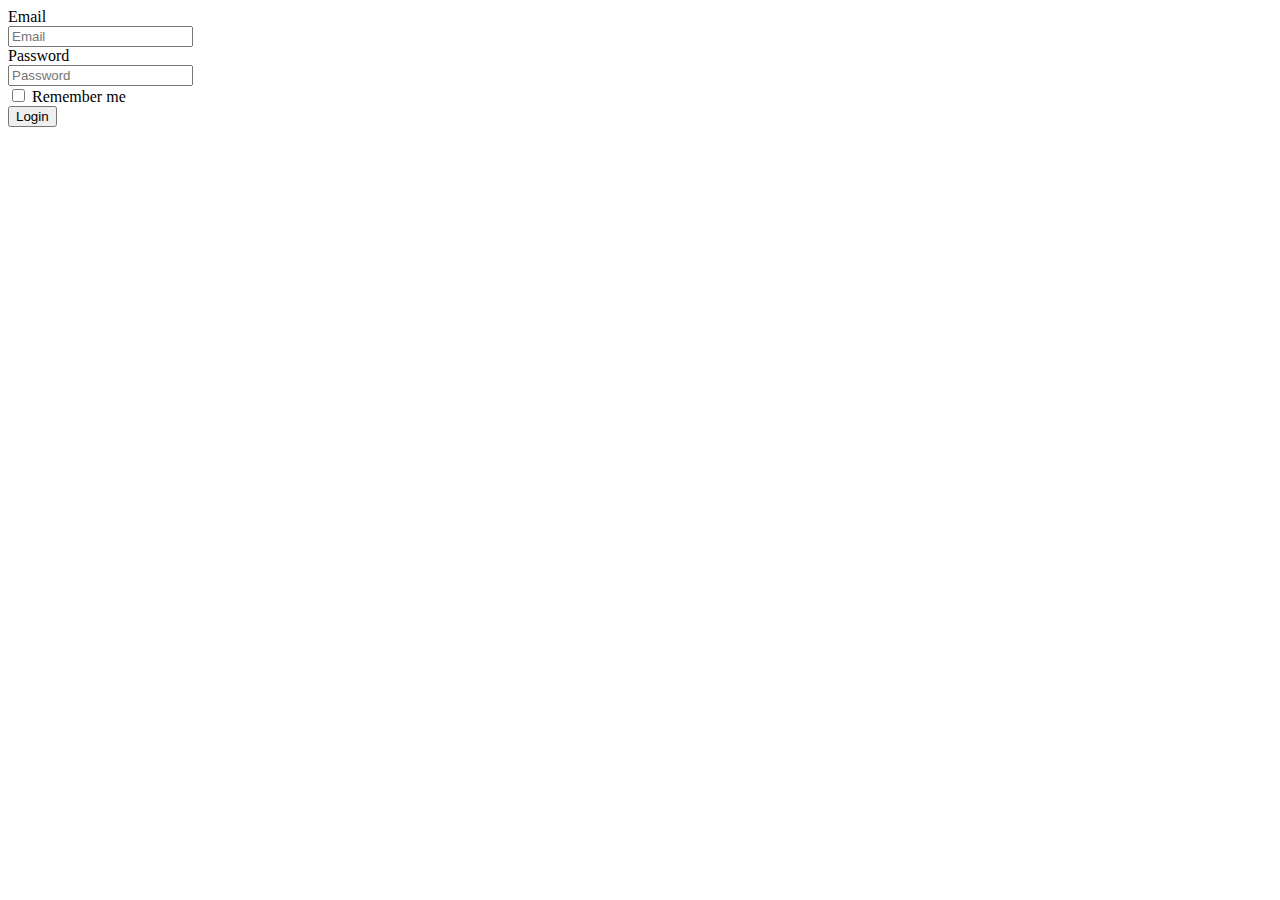
==== web/index.html @ 55010c56 "website codes" ====
<html>
<head>
	<title></title>
	<link rel="stylesheet" type="text/css" href="bootstrap-3.3.7-dist/css/bootstrap.min.css">
	<script type="text/javascript" src="bootstrap-3.3.7-dist/js/bootstrap.min.js"></script>
</head>
<body>
   
    </form>



    <form class="form-horizontal">

        <div class="form-group">

            <label for="inputEmail" class="control-label col-xs-2">Email</label>

            <div class="col-xs-10">

                <input type="email" class="form-control" id="inputEmail" placeholder="Email">

            </div>

        </div>

        <div class="form-group">

            <label for="inputPassword" class="control-label col-xs-2">Password</label>

            <div class="col-xs-10">

                <input type="password" class="form-control" id="inputPassword" placeholder="Password">

            </div>

        </div>

        <div class="form-group">

            <div class="col-xs-offset-2 col-xs-10">

                <div class="checkbox">

                    <label><input type="checkbox"> Remember me</label>

                </div>

            </div>

        </div>

        <div class="form-group">

            <div class="col-xs-offset-2 col-xs-10">

                <button type="submit" class="btn btn-primary">Login</button>

            </div>

        </div>

    </form>


</body>
</html>
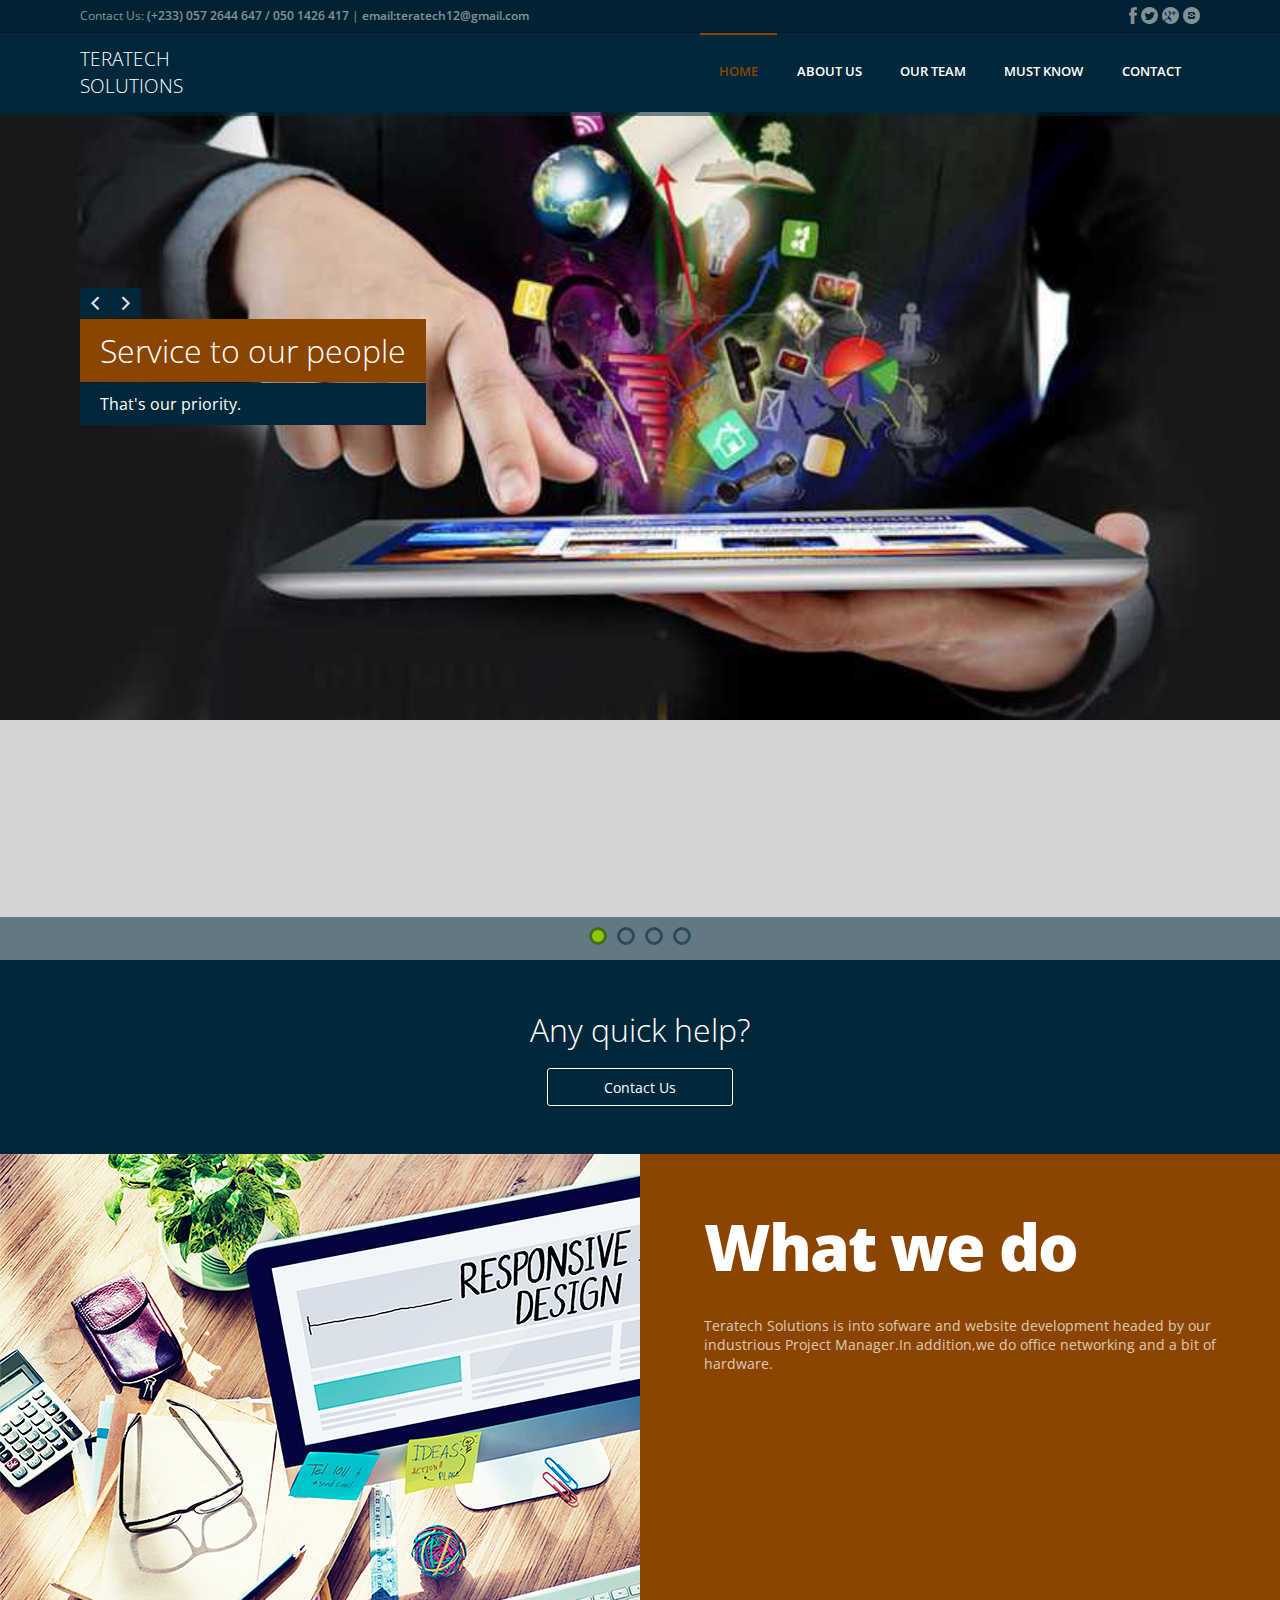
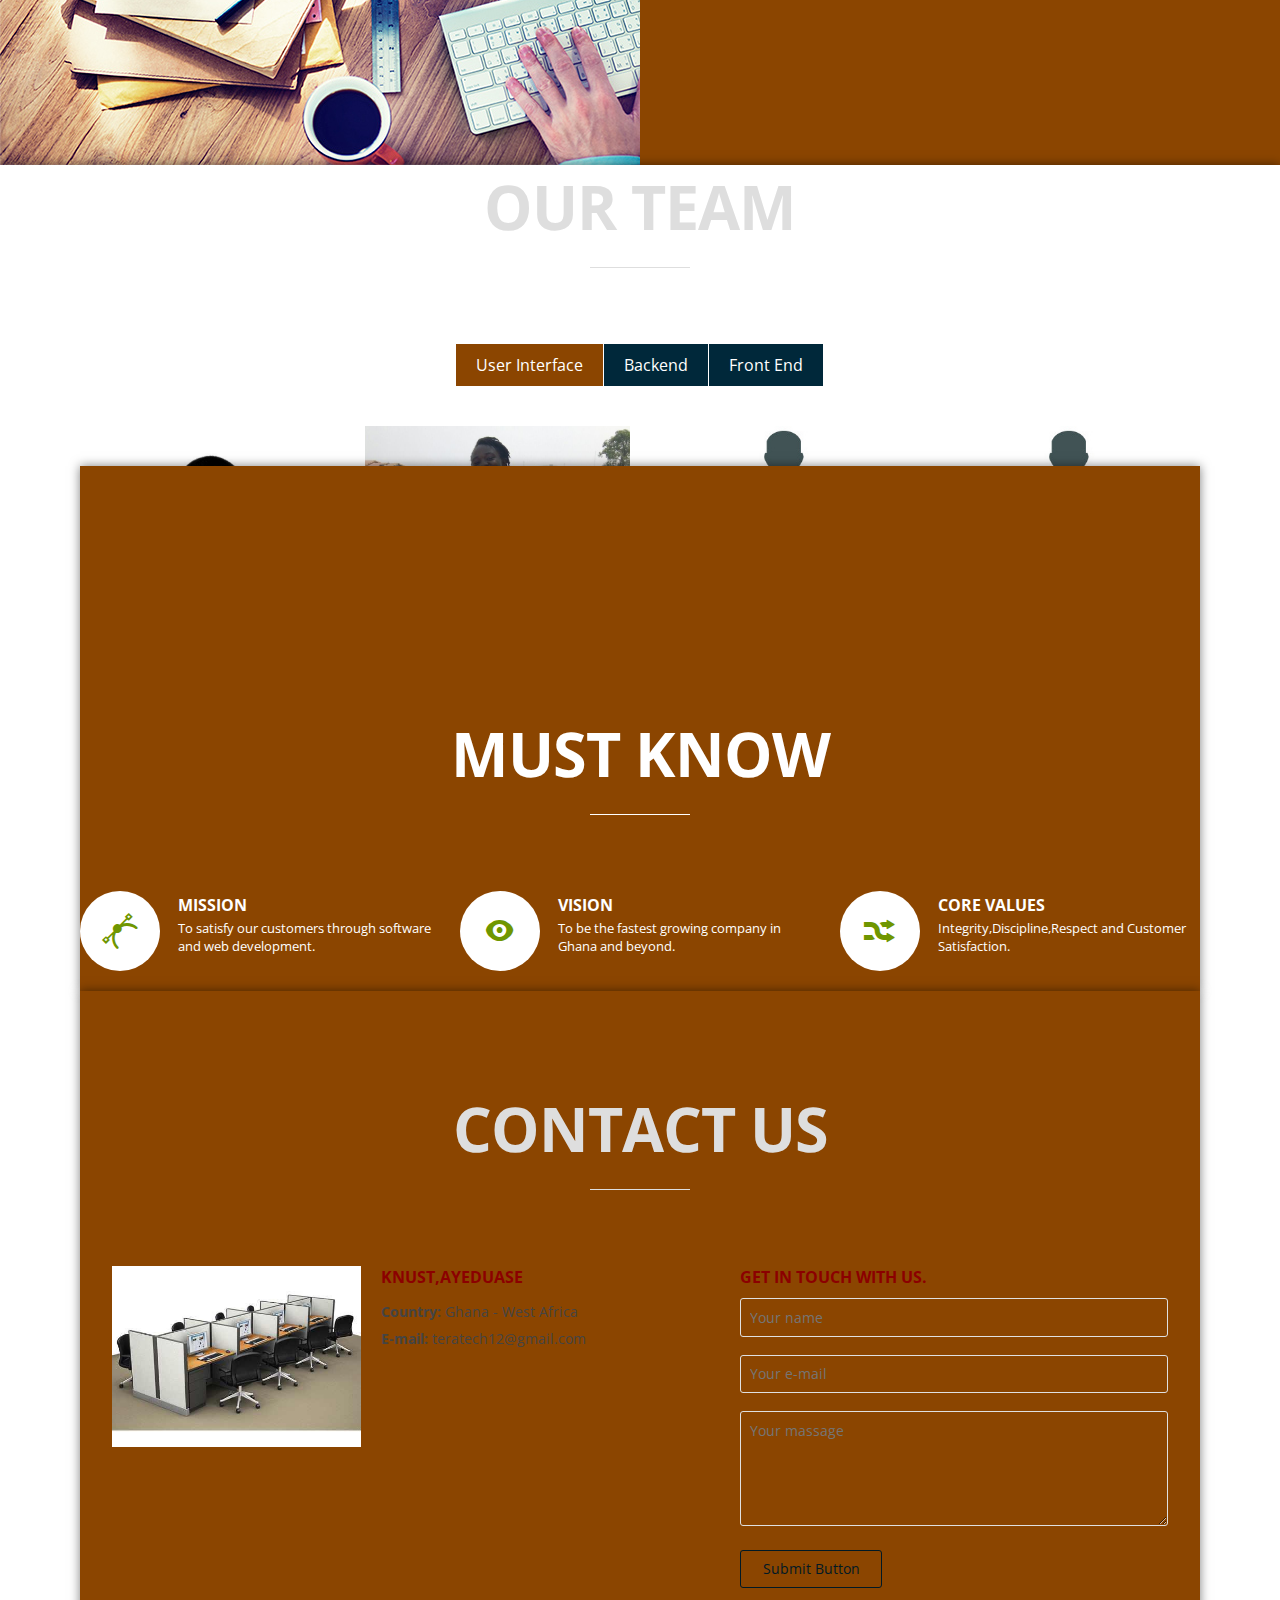
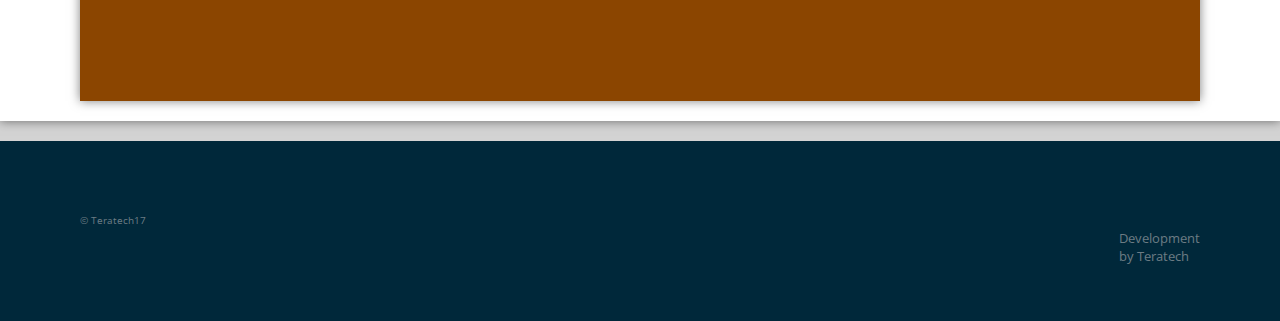
==== commit 912330ed: "website update" ====
--- a/web/index.html
+++ b/web/index.html
@@ -1,67 +1,317 @@
-<html>
-<head>
-	<title></title>
-	<link rel="stylesheet" type="text/css" href="bootstrap-3.3.7-dist/css/bootstrap.min.css">
-	<script type="text/javascript" src="bootstrap-3.3.7-dist/js/bootstrap.min.js"></script>
-</head>
-<body>
-   
-    </form>
+<!DOCTYPE html>
+<html lang="en-US">
+   <head>
+      <meta charset="UTF-8">
+      <meta name="viewport" content="width=device-width" />
+      <title>teratechsolutions</title>
+      <link rel="stylesheet" href="css/components.css">
+      <link rel="stylesheet" href="css/responsee.css">
+      <link rel="stylesheet" href="owl-carousel/owl.carousel.css">
+      <link rel="stylesheet" href="owl-carousel/owl.theme.css">
+      <!-- CUSTOM STYLE -->
+      <link rel="stylesheet" href="css/template-style.css">
+      <link href='http://fonts.googleapis.com/css?family=Open+Sans:400,300,600,700,800&subset=latin,latin-ext' rel='stylesheet' type='text/css'>
+      <script type="text/javascript" src="js/jquery-1.8.3.min.js"></script>
+      <script type="text/javascript" src="js/jquery-ui.min.js"></script>    
+      <script type="text/javascript" src="js/modernizr.js"></script>
+      <script type="text/javascript" src="js/responsee.js"></script>
+      <script type="text/javascript" src="js/template-scripts.js"></script> 
+                 
+      <!--[if lt IE 9]>
+	      <script src="http://html5shiv.googlecode.com/svn/trunk/html5.js"></script>
+        <script src="http://css3-mediaqueries-js.googlecode.com/svn/trunk/css3-mediaqueries.js"></script>
+      <![endif]-->
+   </head>
+   <body class="size-1140">
+      <!-- TOP NAV WITH LOGO -->
+      <header>
+         <div id="topbar">
+            <div class="line">
+               <div class="s-12 m-6 l-6">
+                  <p>Contact Us: <strong>(+233) 057 2644 647 / 050 1426 417</strong> | <strong>email:teratech12@gmail.com</strong></p>
+               </div>
+               <div class="s-12 m-6 l-6">
+                  <div class="social right">
+                     <a href="https://www.facebook.com/teratechengineers"><i class="icon-facebook"></i></a> <a><i class="icon-twitter_circle"></i></a> <a><i class="icon-google_plus_circle"></i></a> <a><i class="icon-instagram_circle"></i></a>
+                  </div>
 
-
-
-    <form class="form-horizontal">
-
-        <div class="form-group">
-
-            <label for="inputEmail" class="control-label col-xs-2">Email</label>
-
-            <div class="col-xs-10">
-
-                <input type="email" class="form-control" id="inputEmail" placeholder="Email">
-
-            </div>
-
-        </div>
-
-        <div class="form-group">
-
-            <label for="inputPassword" class="control-label col-xs-2">Password</label>
-
-            <div class="col-xs-10">
-
-                <input type="password" class="form-control" id="inputPassword" placeholder="Password">
-
-            </div>
-
-        </div>
-
-        <div class="form-group">
-
-            <div class="col-xs-offset-2 col-xs-10">
-
-                <div class="checkbox">
-
-                    <label><input type="checkbox"> Remember me</label>
-
-                </div>
-
-            </div>
-
-        </div>
-
-        <div class="form-group">
-
-            <div class="col-xs-offset-2 col-xs-10">
-
-                <button type="submit" class="btn btn-primary">Login</button>
-
-            </div>
-
-        </div>
-
-    </form>
-
-
-</body>
+               </div>
+            </div>  
+         </div> 
+         <nav>
+            <div class="line">
+               <div class="s-12 l-2">
+                  <p class="logo">Teratech Solutions</p>
+               </div>
+               <div class="top-nav s-12 l-10">
+                  <p class="nav-text"></p>
+                  <ul class="right">
+                     <li class="active-item"><a href="#carousel">Home</a></li>
+                     <li><a href="#about-us">About Us</a></li>
+                     <li><a href="#our-work">Our Team</a></li>
+                     <li><a href="#services">Must Know</a></li>
+                     <li><a href="#contact">Contact</a></li>
+                  </ul>
+               </div>
+            </div>
+         </nav>
+      </header>  
+      <section>
+         <!-- CAROUSEL --> 
+         <div id="carousel">
+            <div id="owl-demo" class="owl-carousel owl-theme"> 
+               <div class="item">
+                  <img src="img/solu.jpg" alt="">
+                  <div class="line"> 
+                     <div class="text hide-s">
+                        <div class="line"> 
+                          <div class="prev-arrow hide-s hide-m">
+                             <i class="icon-chevron_left"></i>
+                          </div>
+                          <div class="next-arrow hide-s hide-m">
+                             <i class="icon-chevron_right"></i>
+                          </div>
+                        </div> 
+                        <h2>Service to our people</h2>
+                        <p>That's our priority.</p>
+                     </div>
+                  </div>
+               </div>
+               <div class="item">
+                  <img src="img/phone.jpg" alt="">
+                  <div class="line">
+                     <div class="text hide-s"> 
+                        <div class="line"> 
+                          <div class="prev-arrow hide-s hide-m">
+                             <i class="icon-chevron_left"></i>
+                          </div>
+                          <div class="next-arrow hide-s hide-m">
+                             <i class="icon-chevron_right"></i>
+                          </div>
+                        </div> 
+                        <h2>Teratech Sulutions</h2>
+                        <p>A team like no other.</p>
+                     </div>
+                  </div>
+               </div>
+                <div class="item">
+                  <img src="img/pres.jpg" alt="">
+                  <div class="line">
+                     <div class="text hide-s"> 
+                        <div class="line"> 
+                          <div class="prev-arrow hide-s hide-m">
+                             <i class="icon-chevron_left"></i>
+                          </div>
+                          <div class="next-arrow hide-s hide-m">
+                             <i class="icon-chevron_right"></i>
+                          </div>
+                        </div> 
+                        <h2>Team members</h2>
+                     </div>
+                  </div>
+               </div>
+               <div class="item">
+                  <img src="img/web1.jpg" alt="">
+                  <div class="line">
+                     <div class="text hide-s">
+                        <div class="line"> 
+                          <div class="prev-arrow hide-s hide-m">
+                             <i class="icon-chevron_left"></i>
+                          </div>
+                          <div class="next-arrow hide-s hide-m">
+                             <i class="icon-chevron_right"></i>
+                          </div>
+                        </div> 
+                        <h2>Get your website in less than 72 hours!</h2>
+                        
+                     </div>
+                  </div>
+               </div>
+            </div>
+         </div>
+         <!-- FIRST BLOCK -->
+         <div id="first-block">
+            <div class="line">
+               <h1>Any quick help?</h1>
+               <p></p>
+               <div class="s-12 m-4 l-2 center"><a class="white-btn" href="#contact">Contact Us</a></div>
+            </div>
+         </div>
+         <!-- FEATURES -->
+         
+         <!-- ABOUT US -->
+         <div id="about-us">
+            <div class="s-12 m-12 l-6 media-container">
+               <img src="img/about.jpg" alt="">
+            </div>
+            <article class="s-12 m-12 l-6">
+               <h2>What we do</h2>
+               <p>Teratech Solutions is into sofware and website development headed by our industrious Project Manager.In addition,we do office networking and a bit of hardware.
+               </p>
+               <!--div class="about-us-icons">
+                  <i class="icon-paperplane_ico"></i> <i class="icon-trophy"></i> <i class="icon-clock"></i>
+               </div-->
+            </article>
+         </div>
+         <!-- OUR WORK -->
+         <div id="our-work">
+            <div class="line">
+               <h2 class="section-title">Our Team</h2>
+               <div class="tabs">
+                  <div class="tab-item tab-active">
+                    <a class="tab-label active-btn">User Interface</a>
+                    <div class="tab-content">
+                      <div class="margin">
+                        <div class="s-12 m-6 l-3"><a class="our-work-container lightbox margin-bottom"><div class="our-work-text"><h4>Samuel</h4><p>Loves politics language and also the Public Relations Officer.</p></div><img src="img/ananse.jpg" alt=""></a></div>
+                        <div class="s-12 m-6 l-3"><a class="our-work-container lightbox margin-bottom"><div class="our-work-text"><h4>Akua</h4><p>A fun of electronics and also the Human Resource Manager.</p></div><img src="img/ekua.jpg" alt=""></a></div>
+                        <div class="s-12 m-6 l-3"><a class="our-work-container lightbox margin-bottom"><div class="our-work-text"><h4>Charles</h4><p>Glued to Photoshop and other editing softwares .</p></div><img src="img/no.jpg" alt=""></a></div>
+                        <div class="s-12 m-6 l-3"><a class="our-work-container lightbox margin-bottom"><div class="our-work-text"><h4>Andrew</h4><p>Plays piano during leisures and also the Snr. System Analyst.</p></div><img src="img/no.jpg" alt=""></a></div>
+                      </div>
+                    </div>  
+                  </div>
+                  <div class="tab-item">
+                    <a class="tab-label">Backend</a>        
+                    <div class="tab-content">
+                      <div class="margin">
+                        <div class="s-12 m-6 l-3"><a class="our-work-container lightbox margin-bottom"><div class="our-work-text"><h4>Prince</h4><p>Loves Java and android programming. Doubling up as the Project Manager</p></div><img src="img/pm.jpg" alt=""></a></div>
+                        <div class="s-12 m-6 l-3"><a class="our-work-container lightbox margin-bottom"><div class="our-work-text"><h4>Rich</h4><p>Huh! Just good at Android programming and also the backend team lead.</p></div><img src="img/rich.jpg" alt=""></a></div>
+                        <div class="s-12 m-6 l-3"><a class="our-work-container lightbox margin-bottom"><div class="our-work-text"><h4>Michael</h4><p>With his Omega beside him,can do any networking at ease.</p></div><img src="img/miky.jpg" alt=""></a></div>
+                        <div class="s-12 m-6 l-3"><a class="our-work-container lightbox margin-bottom"><div class="our-work-text"><h4>Edward</h4><p>Very passionate about database handling.</p></div><img src="img/por2.jpg" alt=""></a></div>
+                      </div>
+                    </div>  
+                  </div>
+                  <div class="tab-item">
+                    <a class="tab-label">Front End</a>
+                    <div class="tab-content">
+                      <div class="margin">
+                        <div class="s-12 m-6 l-3"><a class="our-work-container lightbox margin-bottom"><div class="our-work-text"><h4>Jeph</h4><p>Sees python programming as fun and also the front end team lead.</p></div><img src="img/no.jpg" alt=""></a></div>
+                        <div class="s-12 m-6 l-3"><a class="our-work-container lightbox margin-bottom"><div class="our-work-text"><h4>Greg</h4><p>Giving customers a good look is his priority.</p></div><img src="img/no.jpg" alt=""></a></div>
+                        <div class="s-12 m-6 l-3"><a class="our-work-container lightbox margin-bottom"><div class="our-work-text"><h4>Brifo</h4><p>Always having fun with embedded programming at leisure.</p></div><img src="img/no.jpg" alt=""></a></div>
+                        <div class="s-12 m-6 l-3"><a class="our-work-container lightbox margin-bottom"><!--div class="our-work-text"><h4>Lorem Ipsum Dolor</h4><p>Laoreet dolore magna aliquam erat volutpat.</p></div><img src="img/por5.jpg" alt=""></a></div>
+                      </div-->
+                    </div>  
+                  </div>
+                  <!--div class="tab-item">
+                    <a class="tab-label">Interns</a>
+                    <div class="tab-content">
+                      <div class="margin">
+                        <div class="s-12 m-6 l-3"><a class="our-work-container lightbox margin-bottom"><div class="our-work-text"><h4></h4><p>.</p></div><img src="img/por7.jpg" alt=""></a></div>
+                        <div class="s-12 m-6 l-3"><a class="our-work-container lightbox margin-bottom"><div class="our-work-text"><h4></p></div><img src="img/por2.jpg" alt=""></a></div>
+                        <div class="s-12 m-6 l-3"><a class="our-work-container lightbox margin-bottom"><div class="our-work-text"><h4></p></div><img src="img/por5.jpg" alt=""></a></div>
+                        <div class="s-12 m-6 l-3"><a class="our-work-container lightbox margin-bottom"><div class="our-work-text"><h4></h4><p></p></div><img src="img/por6.jpg" alt=""></a></div>
+                      </div>
+                    </div>  
+                  </div-->
+               </div>
+            </div>
+         </div>         
+         <!-- SERVICES -->
+         <div id="services">
+            <div class="line">
+               <h2 class="section-title">Must Know</h2>
+               <div class="margin">
+                  <div class="s-12 m-6 l-4 margin-bottom">
+                     <i class="icon-vector"></i>
+                     <div class="service-text">
+                        <h3>Mission</h3>
+                        <p>To satisfy our customers through software and web development.</p>
+                     </div>
+                  </div>
+                  <div class="s-12 m-6 l-4 margin-bottom">
+                     <i class="icon-eye"></i>
+                     <div class="service-text">
+                        <h3>Vision</h3>
+                        <p>To be the fastest growing company in Ghana and beyond.</p>
+                     </div>
+                  </div>
+                  <div class="s-12 m-12 l-4 margin-bottom">
+                     <i class="icon-random"></i>
+                     <div class="service-text">
+                        <h3>Core Values</h3>
+                        <p>Integrity,Discipline,Respect and Customer Satisfaction.</p>
+                     </div>
+                  </div>
+               </div>
+            </div>
+         </div>
+        
+         <!-- CONTACT -->
+         <div id="contact">
+            <div class="line">
+               <h2 class="section-title">Contact Us</h2>
+               <div class="margin">
+                  <div class="s-12 m-12 l-3 hide-m hide-s margin-bottom right-align">
+                    <img src="img/pic.jpg" alt="">
+                  </div>
+                  <div class="s-12 m-12 l-4 margin-bottom right-align">
+                     <h3>KNUST,Ayeduase</h3>
+                     <address>
+                        <p><strong>Country:</strong> Ghana - West Africa</p>
+                        <p><strong>E-mail:</strong> teratech12@gmail.com</p>
+                     </address>
+                     <br />
+                     <!--h3>Social</h3>
+                     <p><i style="color:black";"background-color:red"; class="icon-facebook icon"></i> <a href="https://www.facebook.com/teratechengineers">teratechengineers</a></p-->
+                     <!--p><i class="icon-facebook icon"></i> <a href="https://www.facebook.com/myresponsee">Responsee</a></p-->
+                     <!--p class="margin-bottom"><i style="color:black"; class="icon-twitter icon"></i> <a href="https://twitter.com/MyResponsee">Responsee</a></p-->
+                  </div>
+                  <div class="s-12 m-12 l-5">
+                    <h3>Get in touch with us.</h3>
+                    <form class="customform" method="post" action="https://formspree.io/jephdanso15@gmail.com" onsubmit="this.submit(); this.reset(); return false">
+                       
+                      <div class="s-12"><input name="" placeholder="Your name" title="Your name" type="text" required="" /></div>
+                      <div class="s-12"><input name="" placeholder="Your e-mail" title="Your e-mail" type="text"  pattern="[^ @]*@[^ @]*" required="" /></div>
+                      <div class="s-12"><textarea placeholder="Your massage" name="" rows="5"></textarea  required></div>
+                      <div class="s-12 m-12 l-4"><button class="color-btn" type="submit">Submit Button</button></div>
+                    </form>
+                  </div>                
+               </div>
+            </div>
+         </div>
+         <!-- MAP -->
+        
+      </section>
+      <!-- FOOTER -->
+      <footer>
+         <div class="line">
+            <div class="s-12 l-6">
+               <p>&copy Teratech17</p>
+            </div>
+            <div class="s-12 l-6">
+               <a class="right">Development<br> by Teratech</a>
+            </div>
+         </div>
+      </footer>
+      <script type="text/javascript" src="owl-carousel/owl.carousel.js"></script>
+      <script type="text/javascript">
+         jQuery(document).ready(function($) {
+            var theme_slider = $("#owl-demo");
+            $("#owl-demo").owlCarousel({
+                navigation: false,
+                slideSpeed: 300,
+                paginationSpeed: 400,
+                autoPlay: 6000,
+                addClassActive: true,
+             // transitionStyle: "fade",
+                singleItem: true
+            });
+            $("#owl-demo2").owlCarousel({
+                slideSpeed: 300,
+                autoPlay: true,
+                navigation: true,
+                navigationText: ["&#xf007","&#xf006"],
+                pagination: false,
+                singleItem: true
+            });
+        
+            // Custom Navigation Events
+            $(".next-arrow").click(function() {
+                theme_slider.trigger('owl.next');
+            })
+            $(".prev-arrow").click(function() {
+                theme_slider.trigger('owl.prev');
+            })     
+        }); 
+      </script>
+   </body>
 </html>--- a/web/css/components.css
+++ b/web/css/components.css
@@ -0,0 +1,316 @@
+/*
+ * Components CSS - v3 - 2015-08-22
+ * http://www.myresponsee.com
+ * Copyright 2015, Vision Design - graphic zoo
+ * Free to use under the MIT license.
+*/
+/* Tabs */
+.tab-item {
+  background: none repeat scroll 0 0 #fff;
+  display: none;
+  padding: 1.25em 0;
+}
+.tab-item.tab-active {
+  display: block;
+}
+.tab-content > .tab-label {
+  display: none;
+}
+.tab-nav > .tab-label {
+  float:left;
+}
+a.tab-label, a.tab-label:link, a.tab-label:visited, a.tab-label:hover {
+  background: none repeat scroll 0 0 #262626;
+  color: #fff;
+  margin-right: 1px;
+  padding: 0.625em 1.25em;
+  transition: background 0.20s linear 0s;
+  -o-transition: background 0.20s linear 0s;
+  -ms-transition: background 0.20s linear 0s;
+  -moz-transition: background 0.20s linear 0s;
+  -webkit-transition: background 0.20s linear 0s;
+}
+a.tab-label:hover,a.tab-label.active-btn {
+  background: none repeat scroll 0 0 #999;
+}
+.tab-label.active-btn {
+  cursor: default;
+}
+.tab-content {
+  text-align: left;
+}
+@media screen and (max-width:768px) {    
+  .tab-nav > .tab-label {
+    margin: 0.5px 0;
+    width: 100%;
+  }
+}
+/* Custom forms */
+form.customform input, form.customform select, form.customform textarea, form.customform button {
+ font-size:0.9em;
+ font-family:inherit;
+ margin-bottom:1.25em;
+} 
+form.customform input, form.customform select {height: 2.7em;}
+form.customform input, form.customform textarea, form.customform select { 
+ background: none repeat scroll 0 0 #F5F5F5;
+ transition: background 0.20s linear 0s;
+ -o-transition: background 0.20s linear 0s;
+ -ms-transition: background 0.20s linear 0s;
+ -moz-transition: background 0.20s linear 0s;
+ -webkit-transition: background 0.20s linear 0s;
+}
+form.customform input:hover, form.customform textarea:hover, form.customform select:hover, form.customform input:focus, form.customform textarea:focus, form.customform select:focus {background: none repeat scroll 0 0 #fff;}
+form.customform input, form.customform textarea, form.customform select {
+ background: none repeat scroll 0 0 #F5F5F5;
+ border: 1px solid #E0E0E0;
+ padding: 0.625em;
+ width: 100%;
+}
+form.customform input[type="file"] {
+ border: 1px solid #E0E0E0;
+ height: auto;
+ max-height: 2.7em;
+ min-height: 2.7em;
+ padding: 0.4em;
+ width: 100%;
+}
+form.customform input[type="radio"], form.customform input[type="checkbox"] {
+ margin-right: 0.625em;
+ width:auto;
+ padding:0;
+ height:auto;
+}
+form.customform option {padding: 0.625em;}
+form.customform select[multiple="multiple"] {height: auto;}
+form.customform button {
+ width: 100%;
+ background: none repeat scroll 0 0 #444;
+ border: 0 none;
+ color: #fff;
+ height: 2.7em;
+ padding: 0.625em;
+ cursor:pointer;
+ width: 100%;
+ transition: background 0.20s linear 0s;
+ -o-transition: background 0.20s linear 0s;
+ -ms-transition: background 0.20s linear 0s;
+ -moz-transition: background 0.20s linear 0s;
+ -webkit-transition: background 0.20s linear 0s;
+}	
+form.customform button:hover {background: none repeat scroll 0 0 #666;}
+/* Icon font - MFG labs */
+@font-face {
+  font-family: 'mfg';
+    src: url('../font/mfglabsiconset-webfont.eot');
+    src: url('../font/mfglabsiconset-webfont.svg#mfg_labs_iconsetregular') format('svg'),
+   		   url('../font/mfglabsiconset-webfont.eot?#iefix') format('embedded-opentype'),
+         url('../font/mfglabsiconset-webfont.woff') format('woff'),
+         url('../font/mfglabsiconset-webfont.ttf') format('truetype');
+    font-weight: normal;
+    font-style: normal;
+}
+i, .icon {
+  font-family: 'mfg';
+  font-size: 1em;
+  font-style: normal;
+  font-weight: normal;
+  color:#e3e3e3;
+}
+.icon2x {font-size: 2em;}
+.icon3x {font-size: 3em;}
+.gradient {
+  color: #999;
+  text-shadow: 1px 1px 1px rgba(27, 27, 27, 0.19);
+  transition: all 0.1s ease-in-out 0s;
+}
+.gradient:hover, .gradient .current {
+  color: #eee;
+  text-shadow: 0 0 3px rgba(255, 255, 255, 0.25);
+}
+.icon-cloud:before { content: "\2601"; }
+.icon-at:before { content: "\0040"; }
+.icon-plus:before { content: "\002B"; }
+.icon-minus:before { content: "\2212"; }
+.icon-arrow_up:before { content: "\2191"; }
+.icon-arrow_down:before { content: "\2193"; }
+.icon-arrow_right:before { content: "\2192"; }
+.icon-arrow_left:before { content: "\2190"; }
+.icon-chevron_down:before { content: "\f004"; }
+.icon-chevron_up:before { content: "\f005"; }
+.icon-chevron_right:before { content: "\f006"; }
+.icon-chevron_left:before { content: "\f007"; }
+.icon-reorder:before { content: "\f008"; }
+.icon-list:before { content: "\f009"; }
+.icon-reorder_square:before { content: "\f00a"; }
+.icon-reorder_square_line:before { content: "\f00b"; }
+.icon-coverflow:before { content: "\f00c"; }
+.icon-coverflow_line:before { content: "\f00d"; }
+.icon-pause:before { content: "\f00e"; }
+.icon-play:before { content: "\f00f"; }
+.icon-step_forward:before { content: "\f010"; }
+.icon-step_backward:before { content: "\f011"; }
+.icon-fast_forward:before { content: "\f012"; }
+.icon-fast_backward:before { content: "\f013"; }
+.icon-cloud_upload:before { content: "\f014"; }
+.icon-cloud_download:before { content: "\f015"; }
+.icon-data_science:before { content: "\f016"; }
+.icon-data_science_black:before { content: "\f017"; }
+.icon-globe:before { content: "\f018"; }
+.icon-globe_black:before { content: "\f019"; }
+.icon-math_ico:before { content: "\f01a"; }
+.icon-math:before { content: "\f01b"; }
+.icon-math_black:before { content: "\f01c"; }
+.icon-paperplane_ico:before { content: "\f01d"; }
+.icon-paperplane:before { content: "\f01e"; }
+.icon-paperplane_black:before { content: "\f01f"; }
+.icon-color_balance:before { content: "\f020"; }
+.icon-star:before { content: "\2605"; }
+.icon-star_half:before { content: "\f022"; }
+.icon-star_empty:before { content: "\2606"; }
+.icon-star_half_empty:before { content: "\f024"; }
+.icon-reload:before { content: "\f025"; }
+.icon-heart:before { content: "\2665"; }
+.icon-heart_broken:before { content: "\f028"; }
+.icon-hashtag:before { content: "\f029"; }
+.icon-reply:before { content: "\f02a"; }
+.icon-retweet:before { content: "\f02b"; }
+.icon-signin:before { content: "\f02c"; }
+.icon-signout:before { content: "\f02d"; }
+.icon-download:before { content: "\f02e"; }
+.icon-upload:before { content: "\f02f"; }
+.icon-placepin:before { content: "\f031"; }
+.icon-display_screen:before { content: "\f032"; }
+.icon-tablet:before { content: "\f033"; }
+.icon-smartphone:before { content: "\f034"; }
+.icon-connected_object:before { content: "\f035"; }
+.icon-lock:before { content: "\F512"; }
+.icon-unlock:before { content: "\F513"; }
+.icon-camera:before { content: "\F4F7"; }
+.icon-isight:before { content: "\f039"; }
+.icon-video_camera:before { content: "\f03a"; }
+.icon-random:before { content: "\f03b"; }
+.icon-message:before { content: "\F4AC"; }
+.icon-discussion:before { content: "\f03d"; }
+.icon-calendar:before { content: "\F4C5"; }
+.icon-ringbell:before { content: "\f03f"; }
+.icon-movie:before { content: "\f040"; }
+.icon-mail:before { content: "\2709"; }
+.icon-pen:before { content: "\270F"; }
+.icon-settings:before { content: "\9881"; }
+.icon-measure:before { content: "\f044"; }
+.icon-vector:before { content: "\f045"; }
+.icon-vector_pen:before { content: "\2712"; }
+.icon-mute_on:before { content: "\f047"; }
+.icon-mute_off:before { content: "\f048"; }
+.icon-home:before { content: "\2302"; }
+.icon-sheet:before { content: "\f04a"; }
+.icon-arrow_big_right:before { content: "\21C9"; }
+.icon-arrow_big_left:before { content: "\21C7"; }
+.icon-arrow_big_down:before { content: "\21CA"; }
+.icon-arrow_big_up:before { content: "\21C8"; }
+.icon-dribbble_circle:before { content: "\f04f"; }
+.icon-dribbble:before { content: "\f050"; }
+.icon-facebook_circle:before { content: "\f051"; }
+.icon-facebook:before { content: "\f052"; }
+.icon-git_circle_alt:before { content: "\f053"; }
+.icon-git_circle:before { content: "\f054"; }
+.icon-git:before { content: "\f055"; }
+.icon-octopus:before { content: "\f056"; }
+.icon-twitter_circle:before { content: "\f057"; }
+.icon-twitter:before { content: "\f058"; }
+.icon-google_plus_circle:before { content: "\f059"; }
+.icon-google_plus:before { content: "\f05a"; }
+.icon-linked_in_circle:before { content: "\f05b"; }
+.icon-linked_in:before { content: "\f05c"; }
+.icon-instagram:before { content: "\f05d"; }
+.icon-instagram_circle:before { content: "\f05e"; }
+.icon-mfg_icon:before { content: "\f05f"; }
+.icon-xing:before { content: "\F532"; }
+.icon-xing_circle:before { content: "\F533"; }
+.icon-mfg_icon_circle:before { content: "\f060"; }
+.icon-user:before { content: "\f061"; }
+.icon-user_male:before { content: "\f062"; }
+.icon-user_female:before { content: "\f063"; }
+.icon-users:before { content: "\f064"; }
+.icon-file_open:before { content: "\F4C2"; }
+.icon-file_close:before { content: "\f067"; }
+.icon-file_alt:before { content: "\f068"; }
+.icon-file_close_alt:before { content: "\f069"; }
+.icon-attachment:before { content: "\f06a"; }
+.icon-check:before { content: "\2713"; }
+.icon-cross_mark:before { content: "\274C"; }
+.icon-cancel_circle:before { content: "\F06E"; }
+.icon-check_circle:before { content: "\f06d"; }
+.icon-magnifying:before { content: "\F50D"; }
+.icon-inbox:before { content: "\f070"; }
+.icon-clock:before { content: "\23F2"; }
+.icon-stopwatch:before { content: "\23F1"; }
+.icon-hourglass:before { content: "\231B"; }
+.icon-trophy:before { content: "\f074"; }
+.icon-unlock_alt:before { content: "\F075"; }
+.icon-lock_alt:before { content: "\F510"; }
+.icon-arrow_doubled_right:before { content: "\21D2"; }
+.icon-arrow_doubled_left:before { content: "\21D0"; }
+.icon-arrow_doubled_down:before { content: "\21D3"; }
+.icon-arrow_doubled_up:before { content: "\21D1"; }
+.icon-link:before { content: "\f07B"; }
+.icon-warning:before { content: "\2757"; }
+.icon-warning_alt:before { content: "\2755"; }
+.icon-magnifying_plus:before { content: "\f07E"; }
+.icon-magnifying_minus:before { content: "\f07F"; }
+.icon-white_question:before { content: "\2754"; }
+.icon-black_question:before { content: "\2753"; }
+.icon-stop:before { content: "\f080"; }
+.icon-share:before { content: "\f081"; }
+.icon-eye:before { content: "\f082"; }
+.icon-trash_can:before { content: "\f083"; }
+.icon-hard_drive:before { content: "\f084"; }
+.icon-information_black:before { content: "\f085"; }
+.icon-information_white:before { content: "\f086"; }
+.icon-printer:before { content: "\f087"; }
+.icon-letter:before { content: "\f088"; }
+.icon-soundcloud:before { content: "\f089"; }
+.icon-soundcloud_circle:before { content: "\f08A"; }
+.icon-anchor:before { content: "\2693"; }
+.icon-female_sign:before { content: "\2640"; }
+.icon-male_sign:before { content: "\2642"; }
+.icon-joystick:before { content: "\F514"; }
+.icon-high_voltage:before { content: "\26A1"; }
+.icon-fire:before { content: "\F525"; }
+.icon-newspaper:before { content: "\F4F0"; }
+.icon-chart:before { content: "\F526"; }
+.icon-spread:before { content: "\F527"; }
+.icon-spinner_1:before { content: "\F528"; }
+.icon-spinner_2:before { content: "\F529"; }
+.icon-chart_alt:before { content: "\F530"; }
+.icon-label:before { content: "\F531"; }
+.icon-brush:before { content: "\E000"; }
+.icon-refresh:before { content: "\E001"; }
+.icon-node:before { content: "\E002"; }
+.icon-node_2:before { content: "\E003"; }
+.icon-node_3:before { content: "\E004"; }
+.icon-link_2_nodes:before { content: "\E005"; }
+.icon-link_3_nodes:before { content: "\E006"; }
+.icon-link_loop_nodes:before { content: "\E007"; }
+.icon-node_size:before { content: "\E008"; }
+.icon-node_color:before { content: "\E009"; }
+.icon-layout_directed:before { content: "\E010"; }
+.icon-layout_radial:before { content: "\E011"; }
+.icon-layout_hierarchical:before { content: "\E012"; }
+.icon-node_link_direction:before { content: "\E013"; }
+.icon-node_link_short_path:before { content: "\E014"; }
+.icon-node_cluster:before { content: "\E015"; }
+.icon-display_graph:before { content: "\E016"; }
+.icon-node_link_weight:before { content: "\E017"; }
+.icon-more_node_links:before { content: "\E018"; }
+.icon-node_shape:before { content: "\E00A"; }
+.icon-node_icon:before { content: "\E00B"; }
+.icon-node_text:before { content: "\E00C"; }
+.icon-node_link_text:before { content: "\E00D"; }
+.icon-node_link_color:before { content: "\E00E"; }
+.icon-node_link_shape:before { content: "\E00F"; }
+.icon-credit_card:before { content: "\F4B3"; }
+.icon-disconnect:before { content: "\F534"; }
+.icon-graph:before { content: "\F535"; }
+.icon-new_user:before { content: "\F536"; }--- a/web/css/responsee.css
+++ b/web/css/responsee.css
@@ -0,0 +1,491 @@
+/*
+ * Responsee CSS - v3 - 2015-08-22
+ * http://www.myresponsee.com
+ * Copyright 2015, Vision Design - graphic zoo
+ * Free to use under the MIT license.
+*/
+* {  
+  -webkit-box-sizing:border-box;
+	-moz-box-sizing:border-box;
+	box-sizing:border-box;
+	margin:0;	
+  }
+body {
+	background:none repeat scroll 0 0 #d3d3d3;
+	font-size:100%;
+  font-family:"Open Sans",Arial,sans-serif;
+  color:#444;
+  }
+h1, h2, h3, h4, h5, h6 {
+  color:#444;
+  font-weight: normal;
+  margin:0.2em 0 0.2em 0;    
+}
+h1 {font-size:2.4em;}
+h2 {font-size:2em;}  
+h3 {font-size:1.6em;}  
+h4 {font-size:1.2em;}  
+h5 {font-size:1em;}  
+h6 {font-size:0.9em;}    
+a, a:link, a:visited, a:hover, a:active {
+	text-decoration:none;
+  color:#444;
+	}
+img {
+  border:0;
+  display:block;
+	height:auto;
+	max-width:100%;
+  width:auto;
+	}
+.owl-item img, .full-img {
+  max-width: none;
+	width:100%;
+	}  
+table {
+	background:none repeat scroll 0 0 #fff;
+	border:1px solid #D0D0D0;
+	border-collapse:collapse;
+	border-spacing:0;
+	text-align:left;
+	width:100%;
+	}
+table tr td, table tr th {padding:0.625em;}
+table tfoot, table thead {background:none repeat scroll 0 0 #e0e0e0;}
+table tr:nth-of-type(2n) {background:none repeat scroll 0 0 #e0e0e0;}
+th {border-right:1px solid #fff;}
+td {border-right:1px solid #e0e0e0;}
+.size-960 .line {
+  margin:0 auto;
+  max-width:60em;
+  padding:0 0.625em;
+}
+.size-1140 .line {
+  margin:0 auto;
+  max-width:71.25em;
+  padding:0 0.625em;
+}
+.size-960.align-content-left .line,.size-1140.align-content-left .line {margin-left:0;}
+form {line-height:1.4em;}
+nav {
+  display:block;
+  width:100%;
+  background:#262626;
+}
+.line:after,nav:after,.center:after,.box:after {
+  clear:both;
+  content:".";
+  display:block;
+  height:0;
+  line-height:0;
+  visibility:hidden;
+}
+.top-nav ul {padding:0;}
+.top-nav ul ul {
+  position:absolute;
+  background:#262626;
+}
+.top-nav li {
+  float:left;
+  list-style:none outside none;
+  cursor:pointer;
+}
+.top-nav li a {
+  padding:1.25em;
+  display:block;
+  color:#fff; 
+}
+.top-nav li ul li a {
+  background:none repeat scroll 0 0 #222;
+  min-width:100%;
+  padding:0.625em;
+}
+.top-nav li a:hover, .aside-nav li a:hover {background:#999;}
+.top-nav li ul {display:none;}
+.top-nav li ul li {
+  float:none;
+  list-style:none outside none;
+  min-width:100%;
+  padding:0;
+}
+.top-nav li ul li ul li {
+  float:none;
+  list-style:none outside none;
+  min-width:100%;
+  padding:0;
+}
+.count-number {
+  background:none repeat scroll 0 0 #777;
+  -webkit-border-radius:10em;
+  -moz-border-radius:10em;
+  border-radius:10em;
+  display:inline-block;
+  font-size:0.7em;
+  line-height:1.8em;
+  margin-left:0.3125em;
+  text-align:center;
+  width:1.8em;  
+  color:#fff; 
+  margin-bottom:-0.3125em; 
+}
+ul.chevron .count-number {display:none;}
+ul.chevron .submenu > a:after, ul.chevron .sub-submenu > a:after,ul.chevron .aside-submenu > a:after, ul.chevron .aside-sub-submenu > a:after {
+  content:"\f004";
+  display:inline-block;
+  font-family:mfg;
+  font-size:0.7em;
+  margin:0 0.625em;
+}
+.top-nav .active-item a {background:none repeat scroll 0 0 #999;}
+.aside-nav > ul > li.active-item > a:link, .aside-nav > ul > li.active-item > a:visited {
+  background:none repeat scroll 0 0 #999;
+  color:#fff;
+} 
+@media screen and (min-width:769px) {
+  .aside-nav .count-number {
+	 margin-left:-1.25em;	
+	 float:right;	
+  }
+  .top-nav li:hover > ul {
+	 display:block;
+	 z-index:10;
+  }  
+.top-nav li:hover > ul ul {
+    left:100%;
+    margin:-2.5em 0;
+    width:100%;
+  } 
+}
+.nav-text {display:none;}
+.aside-nav li li a, .aside-nav li li.active-item a, .aside-nav li li.aside-sub-submenu li a, 
+.aside-nav > ul > li > a, .aside-nav > ul > li.active-item > a:link, .aside-nav > ul > li.active-item > a:visited, .aside-nav li > ul,
+.top-nav .active-item a, .top-nav li a, .aside-nav li a, .top-nav li ul li a, .top-nav li a,.top-nav li a, .top-nav li ul li a, .top-nav li ul li ul li a {
+  transition:background 0.20s linear 0s;
+  -o-transition:background 0.20s linear 0s;
+  -ms-transition:background 0.20s linear 0s;
+  -moz-transition:background 0.20s linear 0s;
+  -webkit-transition:background 0.20s linear 0s;
+}
+.aside-nav ul {
+  background:#e8e8e8; 
+  padding:0;
+}
+.aside-nav li {
+  list-style:none outside none;
+  cursor:pointer;
+}
+.aside-nav li a {
+  display:block;
+  padding:1.25em;
+  border-bottom:1px solid #d2d2d2; 
+}
+.aside-nav > ul > li:last-child a {border-bottom:0 none;}
+.aside-nav li > ul {
+  height:0;
+  display:block;
+  position:relative;
+  background:#f4f4f4;
+  border-left:solid 1px #f2f2f2;
+  border-right:solid 1px #f2f2f2;
+  overflow:hidden;
+}
+.aside-nav li ul ul {
+  border:0;
+  background:#fff;
+}
+.aside-nav ul ul a {padding:0.625em 1.25em;}
+.aside-nav li a:link, .aside-nav li a:visited {color:#333;}
+.aside-nav li li a:hover, .aside-nav li li.active-item > a, .aside-nav li li.aside-sub-submenu li a:hover {
+  color:#999;
+  background:none;
+}
+.aside-nav > ul > li > a:hover {color:#fff;}
+.aside-nav li li a:hover:before, .aside-nav li li.active-item a:before {
+  content:"\f006";
+  display:inline-block;
+  font-family:"mfg";
+  font-size:0.6em;
+  margin:0 0.625em 0 -1.25em;
+  width:0.625em;
+}
+.aside-nav li li a:link, .aside-nav li li a:visited {background:none;}
+.aside-nav .show-aside-ul, .aside-nav .active-aside-item  {
+  display:block;  
+  height:auto;
+}
+.padding {
+  display:list-item;
+  list-style:none outside none;
+  padding:10px;
+}
+.margin {margin:0 -0.625em;}
+.line {clear:left;}
+.line .line {padding:0;}
+.hide-l {display:none;}
+.box {
+  background:none repeat scroll 0 0 #fff;
+  display:block;
+  padding:1.25em;
+  width:100%;
+}
+.margin-bottom {margin-bottom:1.25em;}
+.s-1, .s-2,.s-five,.s-3, .s-4, .s-5, .s-6, .s-7, .s-8, .s-9, .s-10, .s-11, .s-12, .m-1, .m-2, .m-five, .m-3, .m-4, .m-5, .m-6, .m-7, .m-8, .m-9, .m-10, .m-11, .m-12, .l-1, .l-2, .l-five, .l-3, .l-4, .l-5, .l-6, .l-7, .l-8, .l-9, .l-10, .l-11, .l-12 {
+  float:left;
+  position:relative;
+}
+.l-offset-1 {margin-left:8.3333%;}
+.l-offset-2 {margin-left:16.6666%;}
+.l-offset-five {margin-left:16.6666%;}
+.l-offset-3 {margin-left:25%;}
+.l-offset-4 {margin-left:33.3333%;}
+.l-offset-5 {margin-left:41.6666%;}
+.l-offset-6 {margin-left:50%;}
+.l-offset-7 {margin-left:58.3333%;}
+.l-offset-8 {margin-left:66.6666%;}
+.l-offset-9 {margin-left:75%;}
+.l-offset-10 {margin-left:83.3333%;}
+.l-offset-11 {margin-left:90%;}
+.l-offset-12 {margin-left:100%;} 
+.s-1 {width:8.3333%;}
+.s-2 {width:16.6666%;}
+.s-five {width:16.6666%;}
+.s-3 {width:25%;}
+.s-4 {width:33.3333%;}
+.s-5 {width:41.6666%;}
+.s-6 {width:50%;}
+.s-7 {width:58.3333%;}
+.s-8 {width:66.6666%;}
+.s-9 {width:75%;}
+.s-10 {width:83.3333%;}
+.s-11 {width:90%;}
+.s-12 {width:100%;}
+.margin > .s-1,.margin > .s-2,.margin > .s-five,.margin > .s-3,.margin > .s-4,.margin > .s-5,.margin > .s-6,.margin > .s-7,.margin > .s-8,.margin > .s-9,.margin > .s-10,.margin > .s-11,.margin > .s-12,
+.margin > .m-1,.margin > .m-2,.margin > .m-five,.margin > .m-3,.margin > .m-4,.margin > .m-5,.margin > .m-6,.margin > .m-7,.margin > .m-8,.margin > .m-9,.margin > .m-10,.margin > .m-11,.margin > .m-12,
+.margin > .l-1,.margin > .l-2,.margin > .l-five,.margin > .l-3,.margin > .l-4,.margin > .l-5,.margin > .l-6,.margin > .l-7,.margin > .l-8,.margin > .l-9,.margin > .l-10,.margin > .l-11,.margin > .l-12 {padding:0 0.625em;}
+.m-1 {width:8.3333%;}
+.m-2 {width:16.6666%;}
+.m-five {width:20%;}
+.m-3 {width:25%;}
+.m-4 {width:33.3333%;}
+.m-5 {width:41.6666%;}
+.m-6 {width:50%;}
+.m-7 {width:58.3333%;}
+.m-8 {width:66.6666%;}
+.m-9 {width:75%;}
+.m-10 {width:83.3333%;}
+.m-11 {width:90%;}
+.m-12 {width:100%;}
+.l-1 {width:8.3333%;}
+.l-2 {width:16.6666%;}
+.l-five {width:20%;}
+.l-3 {width:25%;}
+.l-4 {width:33.3333%;}
+.l-5 {width:41.6666%;}
+.l-6 {width:50%;}
+.l-7 {width:58.3333%;}
+.l-8 {width:66.6666%;}
+.l-9 {width:75%;}
+.l-10 {width:83.3333%;}
+.l-11 {width:90%;}
+.l-12 {width:100%;}
+.right {float:right;} 
+@media screen and (max-width:768px) {
+.size-960 {max-width:768px;}
+.size-1140 {max-width:768px;}
+.hide-l {display:block;}
+.hide-s {display:block;}
+.hide-m {display:none;}
+nav {
+  display:block;
+  cursor:pointer;
+  line-height:3em;
+}
+.top-nav li a {background:none repeat scroll 0 0 #4a4a4a;}
+.top-nav > ul {
+  height:0;
+  max-width:100%;
+  overflow:hidden;
+  position:relative;
+  z-index:999;
+}
+.top-nav > ul.show-menu {height:auto;}
+.top-nav ul ul {
+  left:0;
+  margin-top:0;
+  position:relative;
+  right:0;
+} 
+.top-nav li ul li a {min-width:100%;}
+.top-nav li {
+  float:none;
+  list-style:none outside none;
+  padding:0;
+}
+.top-nav li a {
+  border-top:1px solid #333;
+  color:#fff;
+  display:block;
+  padding:0.625em;
+  text-decoration:none;
+}
+.top-nav li ul li a {border-top:1px solid #878787;}
+.top-nav li ul li ul li a {border-top:1px solid #989898;}
+.top-nav li a:hover {
+  background:none repeat scroll 0 0 #8b8b8b;
+  color:#fff;
+}
+.top-nav li ul,.top-nav li ul li ul {
+  display:block;  
+  overflow:hidden; 
+  height:0;   
+} 
+.top-nav > ul ul.show-ul {
+  display:block;
+  height:auto;  
+}
+.top-nav li ul li a {
+  background:none repeat scroll 0 0 #9d9d9d;
+  padding:0.625em;
+}
+.top-nav li ul li ul li a {
+  background:none repeat scroll 0 0 #d7d7d7;
+  color:#222;
+}
+.nav-text {
+  color:#fff;
+  display:block;
+  font-size:1.2em;
+  line-height:3em;
+  margin-right:0.625em;
+  max-width:100%;
+  text-align:right;
+  vertical-align:middle;
+}
+.nav-text:after {
+  content:"\f008";
+  font-family:"mfg";
+  font-size:1.1em;
+  margin-left:0.5em;
+  text-align:right;
+}
+.l-offset-1,.l-offset-2,.l-offset-five,.l-offset-3,.l-offset-4,.l-offset-5,.l-offset-6,.l-offset-7,.l-offset-8,.l-offset-9,.l-offset-10,.l-offset-11,.l-offset-12{margin-left:0;}
+.m-offset-1 {margin-left:8.3333%;}
+.m-offset-2 {margin-left:16.6666%;}
+.m-offset-five {margin-left:16.6666%;}
+.m-offset-3 {margin-left:25%;}
+.m-offset-4 {margin-left:33.3333%;}
+.m-offset-5 {margin-left:41.6666%;}
+.m-offset-6 {margin-left:50%;}
+.m-offset-7 {margin-left:58.3333%;}
+.m-offset-8 {margin-left:66.6666%;}
+.m-offset-9 {margin-left:75%;}
+.m-offset-10 {margin-left:83.3333%;}
+.m-offset-11 {margin-left:90%;}
+.m-offset-12 {margin-left:100%;} 
+.l-1 {width:8.3333%;}
+.l-2 {width:16.6666%;}
+.l-five {width:20%;}
+.l-3 {width:25%;}
+.l-4 {width:33.3333%;}
+.l-5 {width:41.6666%;}
+.l-6 {width:50%;}
+.l-7 {width:58.3333%;}
+.l-8 {width:66.6666%;}
+.l-9 {width:75%;}
+.l-10 {width:83.3333%;}
+.l-11 {width:90%;}
+.l-12 {width:100%;}
+.s-1 {width:8.3333%;}
+.s-2 {width:16.6666%;}
+.s-five {width:20%;}
+.s-3 {width:25%;}
+.s-4 {width:33.3333%;}
+.s-5 {width:41.6666%;}
+.s-6 {width:50%;}
+.s-7 {width:58.3333%;}
+.s-8 {width:66.6666%;}
+.s-9 {width:75%;}
+.s-10 {width:83.3333%;}
+.s-11 {width:90%;}
+.s-12 {width:100%}
+.m-1 {width:8.3333%;}
+.m-2 {width:16.6666%;}
+.m-five {width:20%;}
+.m-3 {width:25%;}
+.m-4 {width:33.3333%;}
+.m-5 {width:41.6666%;}
+.m-6 {width:50%;}
+.m-7 {width:58.3333%;}
+.m-8 {width:66.6666%;}
+.m-9 {width:75%;}
+.m-10 {width:83.3333%;}
+.m-11 {width:90%;}
+.m-12 {width:100%}
+}
+@media screen and (max-width:480px) {
+.size-960 {max-width:480px;}
+.size-1140 {max-width:480px;}
+.hide-l {display:block;}
+.hide-m {display:block;}
+.hide-s {display:none;}
+.count-number {margin-right:-1.25em;} 
+.l-offset-1,.l-offset-2,.l-offset-five,.l-offset-3,.l-offset-4,.l-offset-5,.l-offset-6,.l-offset-7,.l-offset-8,.l-offset-9,.l-offset-10,.l-offset-11,.l-offset-12,
+.m-offset-1,.m-offset-2,.m-offset-five,.m-offset-3,.m-offset-4,.m-offset-5,.m-offset-6,.m-offset-7,.m-offset-8,.m-offset-9,.m-offset-10,.m-offset-11,.m-offset-12 {margin-left:0;}
+.s-offset-1 {margin-left:8.3333%;}
+.s-offset-2 {margin-left:16.6666%;}
+.s-offset-five {margin-left:16.6666%;}
+.s-offset-3 {margin-left:25%;}
+.s-offset-4 {margin-left:33.3333%;}
+.s-offset-5 {margin-left:41.6666%;}
+.s-offset-6 {margin-left:50%;}
+.s-offset-7 {margin-left:58.3333%;}
+.s-offset-8 {margin-left:66.6666%;}
+.s-offset-9 {margin-left:75%;}
+.s-offset-10 {margin-left:83.3333%;}
+.s-offset-11 {margin-left:90%;}
+.s-offset-12 {margin-left:100%;} 
+.l-1 {width:8.3333%;}
+.l-2 {width:16.6666%;}
+.l-five {width:20%;}
+.l-3 {width:25%;}
+.l-4 {width:33.3333%;}
+.l-5 {width:41.6666%;}
+.l-6 {width:50%;}
+.l-7 {width:58.3333%;}
+.l-8 {width:66.6666%;}
+.l-9 {width:75%;}
+.l-10 {width:83.3333%;}
+.l-11 {width:90%;}
+.l-12 {width:100%;}
+.m-1 {width:8.3333%;}
+.m-2 {width:16.6666%;}
+.m-five {width:20%;}
+.m-3 {width:25%;}
+.m-4 {width:33.3333%;}
+.m-5 {width:41.6666%;}
+.m-6 {width:50%;}
+.m-7 {width:58.3333%;}
+.m-8 {width:66.6666%;}
+.m-9 {width:75%;}
+.m-10 {width:83.3333%;}
+.m-11 {width:90%;}
+.m-12 {width:100%}
+.s-1 {width:8.3333%;}
+.s-2 {width:16.6666%;}
+.s-five {width:20%;}
+.s-3 {width:25%;}
+.s-4 {width:33.3333%;}
+.s-5 {width:41.6666%;}
+.s-6 {width:50%;}
+.s-7 {width:58.3333%;}
+.s-8 {width:66.6666%;}
+.s-9 {width:75%;}
+.s-10 {width:83.3333%;}
+.s-11 {width:90%;}
+.s-12 {width:100%}
+}  
+.center {
+  float:none;
+  margin:0 auto;
+  display:block;
+}--- a/web/css/template-style.css
+++ b/web/css/template-style.css
@@ -0,0 +1,510 @@
+a.white-btn {
+	border: 1px solid #fff;
+	border-radius: 3px;
+	color: #fff;
+	display: block;
+	font-size: 0.85em;
+	margin-top: 1.25em;
+	padding: 0.625em 1.25em;
+	transition: all 0.20s linear 0s;
+	-o-transition: all 0.20s linear 0s;
+	-ms-transition: all 0.20s linear 0s;
+	-moz-transition: all 0.20s linear 0s;
+	-webkit-transition: all 0.20s linear 0s;
+}
+a.white-btn:hover {
+	background: none repeat scroll 0 0 rgba(255, 255, 255, 0.1);
+}
+a.color-btn, form.customform button.color-btn {
+	background: none;
+	border: 1px solid #001925;
+	border-radius: 3px;
+	color: #001925;
+	display: block;
+	font-size: 0.85em;
+	padding: 0.625em 1.25em;
+	transition: all 0.20s linear 0s;
+	-o-transition: all 0.20s linear 0s;
+	-ms-transition: all 0.20s linear 0s;
+	-moz-transition: all 0.20s linear 0s;
+	-webkit-transition: all 0.20s linear 0s;
+}
+a.color-btn:hover, form.customform button.color-btn:hover {
+	border: 1px solid #92c500;
+	color: #92c500;
+}
+#topbar {
+	background: none repeat scroll 0 0 #012232;
+	border-bottom: 1px solid #001925;
+	padding: 0.3125em 0;
+}
+#topbar p {
+	color: #fff;
+	font-size: 0.75em;
+	opacity: 0.5;
+	position: relative;
+	top: 2px;
+}
+#topbar p strong {
+	font-weight: 600;
+}
+#topbar i {
+	color: #ffffff;
+	font-size: 1.1em;
+	opacity: 0.5;
+	transition: all 0.20s linear 0s;
+	-o-transition: all 0.20s linear 0s;
+	-ms-transition: all 0.20s linear 0s;
+	-moz-transition: all 0.20s linear 0s;
+	-webkit-transition: all 0.20s linear 0s;
+}
+#topbar i:hover {
+	color: #92c500;
+	cursor: pointer;
+	opacity: 1;
+}
+nav {
+	background: none repeat scroll 0 0 #00283a;
+}
+header {
+	border-bottom: 4px solid rgba(0, 40, 58, 0.53);
+	position: fixed;
+	width: 100%;
+	z-index: 10;
+}
+p.logo {
+	color: #fff;
+	font-size: 1.2em;
+	font-weight: 300;
+	position: relative;
+	text-transform: uppercase;
+	top: 0.625em;
+}
+p.logo strong {
+	font-weight: 700;
+}
+.top-nav li a {
+	border-top: 2px solid #00283a;
+	color: #fff;
+	font-size: 0.80em;
+	font-weight: 600;
+	padding: 2.1em 1.5em 2.5em;
+	text-transform: uppercase;
+	transition: all 0.20s linear 0s;
+	-o-transition: all 0.20s linear 0s;
+	-ms-transition: all 0.20s linear 0s;
+	-moz-transition: all 0.20s linear 0s;
+	-webkit-transition: all 0.20s linear 0s;
+}
+.top-nav li a:hover, .top-nav li.active-item a {
+	background: none repeat scroll 0 0 #00283a;
+	border-top: 2px solid #8B4500;
+	color: #8B4500;
+	position: relative;
+}
+#carousel .text {
+	position: absolute;
+	top: 40%;
+	z-index: 10;
+}
+.item {
+	overflow: hidden;
+	width: 100%;
+}
+.prev-arrow, .next-arrow {
+	background: none repeat scroll 0 0 #00283a;
+	cursor: pointer;
+	float: left;
+	height: 30px;
+	line-height: 30px;
+	margin-right: 1px;
+	text-align: center;
+	width: 30px;
+}
+#carousel .text h2 {
+	background: none repeat scroll 0 0 rgba(146, 197, 0, 0.8);
+	background-color: #8B4500;
+	color: #fff;
+	display: inline-block;
+	font-size: 2em;
+	font-weight: 300;
+	margin: 1px 0;
+	max-width: 600px;
+	padding: 10px 20px;
+	width: 100%;
+}
+#carousel .text p {
+	background: none repeat scroll 0 0 #00283a;
+	color: #fff;
+	max-width: 600px;
+	padding: 10px 20px;
+	width: 100%;
+}
+#carousel .owl-theme .owl-controls {
+	background: none repeat scroll 0 0 rgba(0, 40, 58, 0.53);
+	bottom: 0;
+	margin: 0;
+	padding: 0.625em 0;
+	position: absolute;
+	width: 100%;
+}
+.owl-theme .owl-controls .owl-page span {
+	background: none repeat scroll 0 0 rgba(0, 0, 0, 0);
+	border: 3px solid rgba(0, 40, 58, 0.57);
+	height: 18px;
+	margin: 0 0.3125em;
+	opacity: 1;
+	width: 18px;
+}
+.owl-theme .owl-controls .owl-page.active span, .owl-theme .owl-controls.clickable .owl-page:hover span {
+	background: none repeat scroll 0 0 #92c500;
+}
+#first-block {
+	background: none repeat scroll 0 0 #00283a;
+	padding: 3em 2em;
+	text-align: center;
+}
+#first-block h1 {
+	color: #fff;
+	font-size: 2em;
+	font-weight: 300;
+	margin-top: 0;
+}
+#first-block p {
+	color: #6c7c84;
+	font-size: 0.85em;
+}
+
+#about-us {
+	background: none repeat scroll 0 0 #8B4500;
+	clear: both;
+}
+#about-us:after {
+	clear: both;
+	content: ".";
+	display: block;
+	height: 0;
+	line-height: 0;
+	visibility: hidden;
+}
+#about-us article {
+	padding: 4em;
+}
+article h2 {
+	font-size: 4em;
+	font-weight: 900;
+	letter-spacing: -2px;
+	line-height: 0.9;
+	margin: 0 0 0.625em 0
+}
+article h1, article h2, article h3, article h4, article h5, article h6 {
+	color: #fff;
+}
+.media-container {
+  overflow: hidden;
+}
+.media-container video, .media-container img {
+  display: block;
+  height: 100%;
+  max-width: none;
+  min-width: 100%;
+  width: auto;
+}
+article p, article li {
+	color: #fff;
+	font-size: 0.85em;
+	opacity: 0.7;
+}
+article ul {
+	padding: 1.25em 0;
+}
+article ul li {
+	list-style-type: none;
+	margin: 0.625em 0;
+	padding: 0 0 0 1em;
+}
+article ul li:before {
+	background: #00283a none repeat scroll 0 0;
+	color: #fff;
+	content: "\f006";
+	display: inline-block;
+	font-family: "mfg";
+	font-size: 0.8em;
+	height: 20px;
+	line-height: 20px;
+	margin-left: -1em;
+	margin-right: 0.625em;
+	text-align: center;
+	width: 20px;
+}
+.about-us-icons i {
+	border: 2px solid #92c500;
+	border-radius: 100px;
+	color: #92c500;
+	display: block;
+	float: left;
+	font-size: 1.6em;
+	height: 60px;
+	line-height: 60px;
+	margin-right: 0.625em;
+	text-align: center;
+	width: 60px;
+}
+.about-us-icons {
+	display: block;
+	margin-top: 2em;
+}
+h2.section-title:after {
+	background: #dedede none repeat scroll 0 0;
+	content: "";
+	display: block;
+	height: 1px;
+	margin: 0.31225em auto 0;
+	position: relative;
+	width: 100px;
+}
+h2.section-title {
+	color: #dedede;
+	font-size: 3.8em;
+	font-weight: 700;
+	letter-spacing: -1px;
+	margin: 0 0 1.25em;
+	text-align: center;
+	text-transform: uppercase;
+}
+#our-work {
+	background: none repeat scroll 0 0 #fff;
+	box-shadow: 0 0 10px 0 rgba(0, 0, 0, 0.5);
+	/*padding: 6em 2em;*/
+	position: relative;
+	z-index: 2;
+}
+.tab-item {
+	background: #fff none repeat scroll 0 0;
+	margin-top: 1.25em;
+	padding: 1.25em 0;
+}
+.our-work-container {
+	display: block;
+	height: 100%;
+	position: relative;
+}
+.our-work-text {
+	background: #00283a none repeat scroll 0 0;
+	bottom: 0;
+	display: block;
+	left: 0;
+	opacity: 0;
+	padding: 1.25em;
+	position: absolute;
+	right: 0;
+	text-align: center;
+	transition: opacity 0.20s linear 0s;
+	-o-transition: opacityd 0.20s linear 0s;
+	-ms-transition: opacity 0.20s linear 0s;
+	-moz-transition: opacity 0.20s linear 0s;
+	-webkit-transition: opacity 0.20s linear 0s;
+	width: 100%;
+}
+.our-work-container:hover > .our-work-text {
+	opacity: 1;
+}
+.our-work-text h4 {
+	color: #fff;
+	font-size: 1em;
+	font-weight: 600;
+}
+.our-work-text p {
+	color: #fff;
+	font-size: 0.8em;
+	opacity: 0.7;
+}
+.tab-nav {
+	display: table;
+}
+a.tab-label, a.tab-label:link, a.tab-label:visited {
+	background: #00283a none repeat scroll 0 0;
+	color: #fff;
+	display: block;
+	font-size: 1em;
+	padding: 0.625em 1.25em;
+	transition: all 0.20s linear 0s;
+	-o-transition: all 0.20s linear 0s;
+	-ms-transition: all 0.20s linear 0s;
+	-moz-transition: all 0.20s linear 0s;
+	-webkit-transition: all 0.20s linear 0s;
+}
+a.tab-label:hover, a.tab-label.active-btn {
+	background: #8B4500;
+	color: #fff;
+}
+#services {
+	background: # none repeat scroll 0 0;
+	box-shadow: 0 0 10px 0 rgba(0, 0, 0, 0.5);
+	background-color: #8B4500;
+	/*padding: 6em 2em;*/
+}
+#services h2 {
+	color: #fff;
+	margin: 0 0 1.25em;
+}
+#services h2.section-title:after {
+	background: #fff none repeat scroll 0 0;
+}
+#services i {
+	background: none repeat scroll 0 0 #fff;
+	border-radius: 80px;
+	color: #6f9600;
+	display: block;
+	float: left;
+	font-size: 1.8em;
+	height: 80px;
+	line-height: 80px;
+	margin-right: 0.625em;
+	text-align: center;
+	width: 80px;
+}
+.service-text {
+	display: table;
+	position: relative;
+}
+#services h3 {
+	color: #fff;
+	font-size: 1em;
+	font-weight: 700;
+	text-transform: uppercase;
+}
+#services p {
+	color: #fff;
+	font-size: 0.8em;
+}
+#latest-news {
+	background: #f3f3f3 none repeat scroll 0 0;
+	box-shadow: 0px -10px 9px -11px rgba(0, 0, 0, 0.5);
+	padding: 6em 2em;
+	position: relative;
+	z-index: 3;
+}
+.news-date {
+	background: #6f9600 none repeat scroll 0 0;
+	clear: both;
+	color: #fff;
+	display: block;
+	float: none;
+	min-height: 118px;
+	padding: 0.625em 0;
+	text-align: center;
+	width: 100%;
+}
+.day {
+	font-size: 2.5em;
+	font-weight: 700;
+}
+.month, .year {
+	font-size: 0.85em;
+}
+.news-text {
+	background: #fff none repeat scroll 0 0;
+	border-bottom: 1px solid #e0e0e0;
+	border-right: 1px solid #e0e0e0;
+	border-top: 1px solid #e0e0e0;
+	min-height: 118px;
+	padding: 0.625em 1.25em;
+}
+.news-text p {
+	color: #777;
+	font-size: 0.85em;
+}
+#contact {
+	background: none repeat scroll 0 0 #8B4500;
+	box-shadow: 0 0 10px 0 rgba(0, 0, 0, 0.5);
+	padding: 6em 2em;
+	position: relative;
+	/*z-index: 2;*/
+}
+#contact input, #contact textarea {
+	background: none repeat scroll 0 0 rgba(0, 0, 0, 0);
+	border-radius: 3px;
+}
+form.customform button.color-btn {
+	height: auto;
+	margin-top: 0;
+}
+#contact h2 {
+	margin: 0 0 1.25em;
+}
+#contact h3 {
+	color: #8B0000;
+	font-size: 1em;
+	font-weight: 700;
+	margin: 0 0 0.625em;
+	text-transform: uppercase;
+}
+#contact p {
+	font-size: 0.85em;
+	font-style: normal;
+	line-height: 2em;
+}
+#contact p strong {
+	font-weight: 700;
+}
+#contact i {
+	background: #e0e0e0 none repeat scroll 0 0;
+	border-radius: 30px;
+	color: #fff;
+	display: inline-block;
+	line-height: 26px;
+	margin: 0.625em;
+	text-align: center;
+	width: 26px;
+}
+#map-block {
+  filter: url('data:image/svg+xml;utf8,<svg xmlns="http://www.w3.org/2000/svg"><filter id="g"><feColorMatrix type="matrix" values="0.3 0.3 0.3 0 0 0.3 0.3 0.3 0 0 0.3 0.3 0.3 0 0 0 0 0 1 0"/></filter></svg>#g');
+  -webkit-filter: grayscale(100%);
+  filter: grayscale(100%);    
+  filter: progid:DXImageTransform.Microsoft.BasicImage(grayScale=1);
+}
+footer {
+	background: none repeat scroll 0 0 #00283a;
+	padding: 3.5em 0;
+}
+footer p, footer a:visited, footer a, footer a:hover {
+	color: #6c7c84;
+	font-size: 0.8em;
+}
+@media screen and (max-width: 768px) {
+  header {
+  	position: relative;
+  }
+  .top-nav li a {
+  	background: #05374e none repeat scroll 0 0;
+  }
+  #carousel .text {
+  	font-size: 0.8em;
+  	top: 20%;
+  }
+  .owl-controls.clickable {
+  	display: none!important;
+  }
+  .right {
+  	float: none;
+  }
+  .social.right {
+  	float: right;
+  }
+  #about-us article {
+  	padding: 4em 2.5em;
+  }
+}
+@media screen and (max-width: 480px) {
+  #topbar {
+  	line-height: 1.625em;
+  	text-align: center;
+  }
+  .social.right {
+  	float: none;
+  }
+  p.logo, p.nav-text {
+  	text-align: center;
+  }
+}